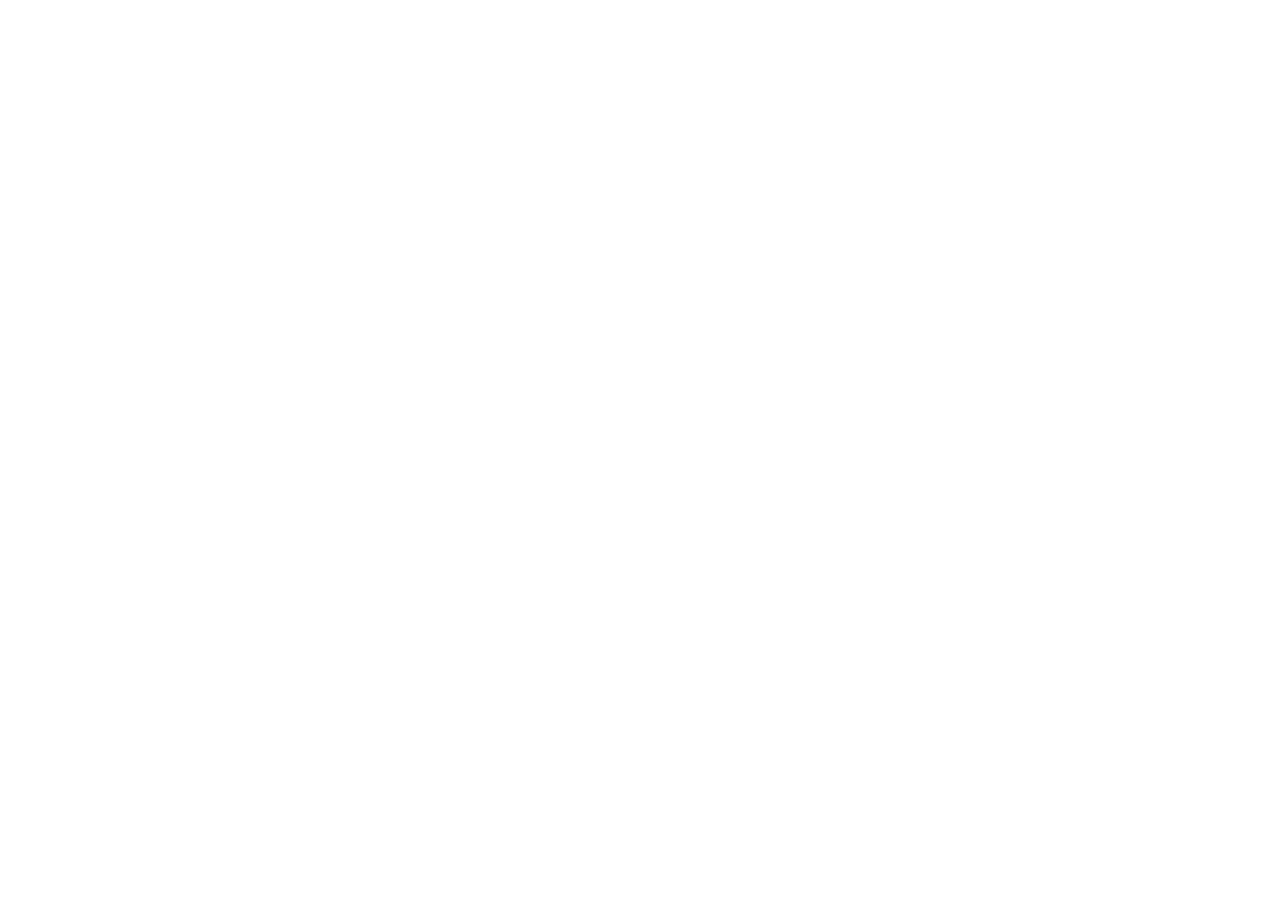
==== assignment/index.html @ 48a9313e "change html title" ====
<!DOCTYPE html>
<html>
<head>
    <meta charset="utf-8" />
    <meta http-equiv="X-UA-Compatible" content="IE=edge">
    <!-- Change the <title> from "Page Title" to "Hello World" -->
    <title>Oh Geez!</title>
    <meta name="viewport" content="width=device-width, initial-scale=1">

    <link rel="stylesheet" type="text/css" media="screen" href="style.css" />
</head>
<body>
    <!-- Create a header element  -->

    <!-- Inside the header, add an <h1> element containing your name -->

    <!-- Include an image -->

    <!-- Create an unordered list with 3 list items of fun facts about you -->

    <!-- Create a footer element -->

    <!-- Inside your footer, put a <p> element with your favorite quote -->
</body>
</html>
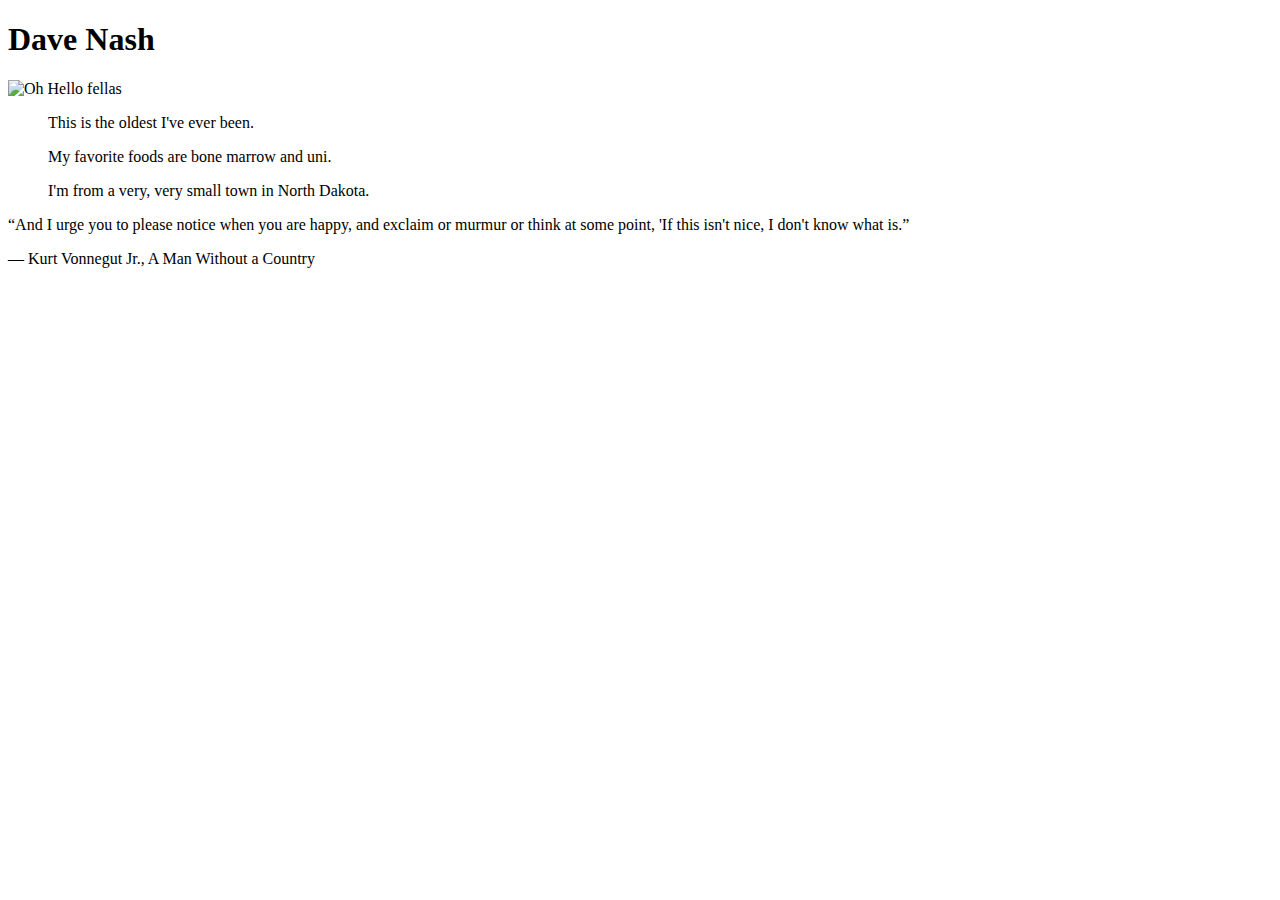
==== commit 017259db: "added picture footer and header" ====
--- a/assignment/index.html
+++ b/assignment/index.html
@@ -4,22 +4,29 @@
     <meta charset="utf-8" />
     <meta http-equiv="X-UA-Compatible" content="IE=edge">
     <!-- Change the <title> from "Page Title" to "Hello World" -->
-    <title>Oh Geez!</title>
+    <title>Oh, Hello World!</title>
     <meta name="viewport" content="width=device-width, initial-scale=1">
 
     <link rel="stylesheet" type="text/css" media="screen" href="style.css" />
 </head>
 <body>
     <!-- Create a header element  -->
+<header>
+    <!-- Inside the header, add an <h1> element containing your name -->
+<h1>Dave Nash</h1>
+    <!-- Include an image -->
+<img src="https://www.hollywoodreporter.com/wp-content/uploads/2016/10/4589-h_2016.jpg?w=1024" alt="Oh Hello fellas" style="width:300px; height: 150px;">
+    <!-- Create an unordered list with 3 list items of fun facts about you -->
+<ul>This is the oldest I've ever been.</ul>
+<ul>My favorite foods are bone marrow and uni.</ul>
+<ul>I'm from a very, very small town in North Dakota.</ul>
 
-    <!-- Inside the header, add an <h1> element containing your name -->
-
-    <!-- Include an image -->
-
-    <!-- Create an unordered list with 3 list items of fun facts about you -->
-
+</header>
     <!-- Create a footer element -->
-
+<footer>
+    <p>“And I urge you to please notice when you are happy, and exclaim or murmur or think at some point, 'If this isn't nice, I don't know what is.”</p>
+    <p>― Kurt Vonnegut Jr., A Man Without a Country</p>
+</footer>
     <!-- Inside your footer, put a <p> element with your favorite quote -->
 </body>
 </html>
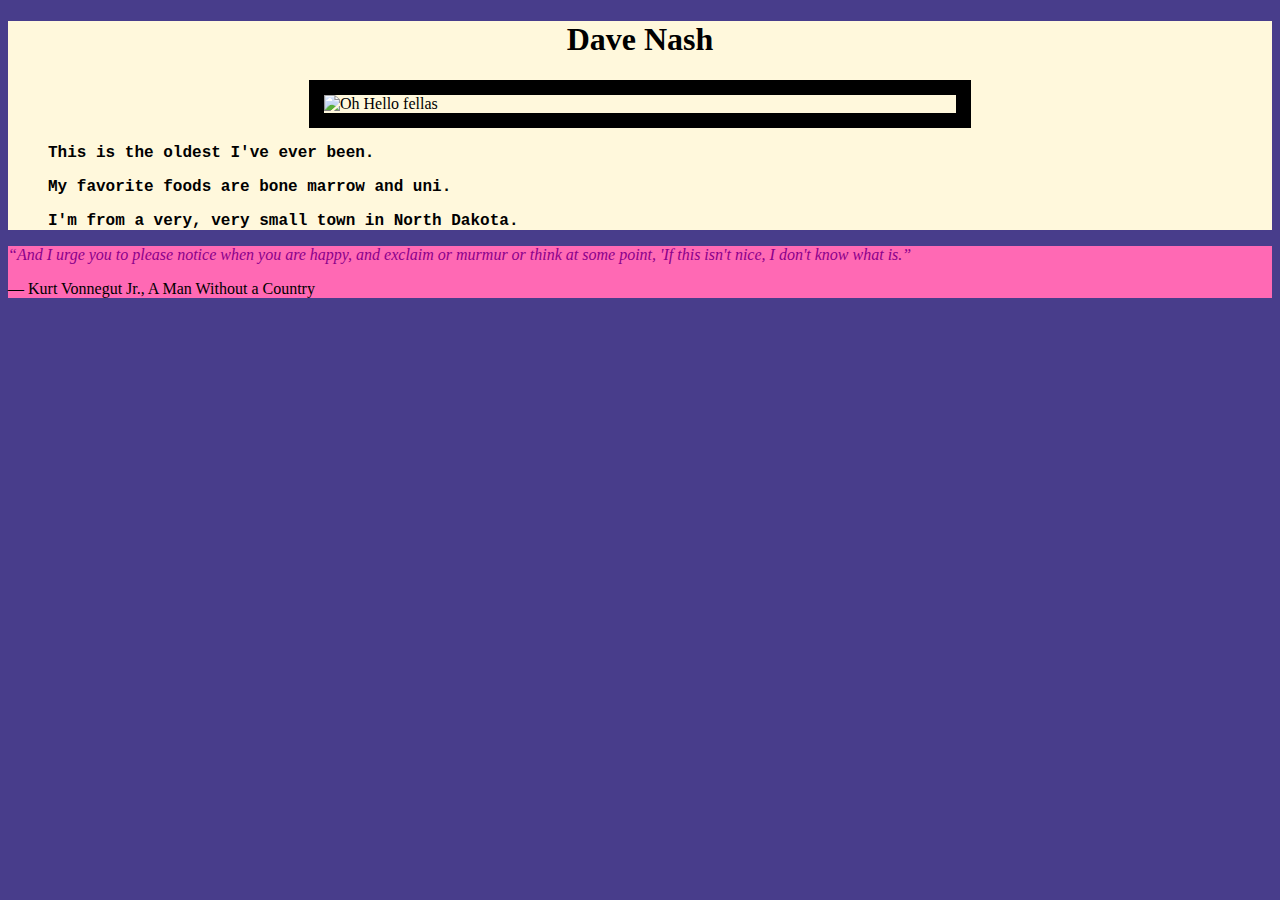
==== commit bba409ec: "updated stylesheet tasks" ====
--- a/assignment/index.html
+++ b/assignment/index.html
@@ -15,7 +15,7 @@
     <!-- Inside the header, add an <h1> element containing your name -->
 <h1>Dave Nash</h1>
     <!-- Include an image -->
-<img src="https://www.hollywoodreporter.com/wp-content/uploads/2016/10/4589-h_2016.jpg?w=1024" alt="Oh Hello fellas" style="width:300px; height: 150px;">
+<img src="https://www.hollywoodreporter.com/wp-content/uploads/2016/10/4589-h_2016.jpg?w=1024" alt="Oh Hello fellas" class="image">
     <!-- Create an unordered list with 3 list items of fun facts about you -->
 <ul>This is the oldest I've ever been.</ul>
 <ul>My favorite foods are bone marrow and uni.</ul>
@@ -24,8 +24,8 @@
 </header>
     <!-- Create a footer element -->
 <footer>
-    <p>“And I urge you to please notice when you are happy, and exclaim or murmur or think at some point, 'If this isn't nice, I don't know what is.”</p>
-    <p>― Kurt Vonnegut Jr., A Man Without a Country</p>
+    <p class="p1">“And I urge you to please notice when you are happy, and exclaim or murmur or think at some point, 'If this isn't nice, I don't know what is.”</p>
+    <p class="p2">― Kurt Vonnegut Jr., A Man Without a Country</p>
 </footer>
     <!-- Inside your footer, put a <p> element with your favorite quote -->
 </body>
--- a/assignment/style.css
+++ b/assignment/style.css
@@ -0,0 +1,44 @@
+/* Give your page a fun background color */
+body {
+    background-color: DarkSlateBlue;"
+}
+/* Make the header and footer a different color from the background */
+header {
+    background-color: cornsilk;
+}
+
+footer {
+    color: darkmagenta;
+    background-color: hotpink;
+}
+/* Align the h1 containing your name in the center of the header*/
+h1 {
+    text-align: center;
+}
+
+.image {
+    display: block;
+    margin-left: auto;
+    margin-right: auto;
+    width: 50%;}
+img {
+    border-style: solid;
+    border-width: 15px;
+    border-color:limegreen;
+    border: 15px solid;
+}
+/* Make your p tag a different color and italic */
+.p1 {
+    font-style: italic;
+}
+
+.p2 {
+    color: black;
+}
+/* Put a border around your image */
+
+/* Change the font-family of your list */
+ul {
+font-family: 'Courier New', Courier, monospace;
+font-weight: bold;
+}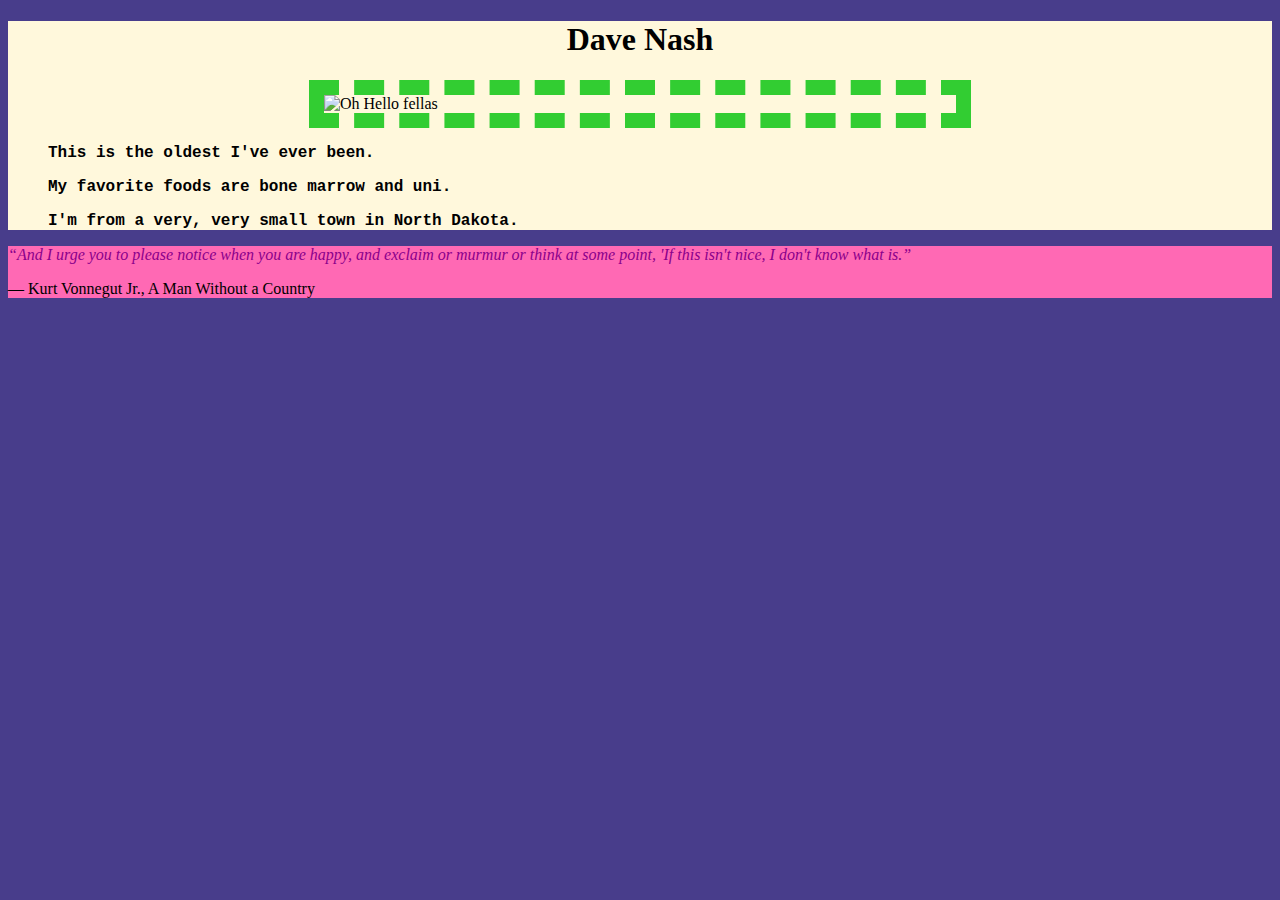
==== commit 973d2e36: "added javascript file" ====
--- a/assignment/index.html
+++ b/assignment/index.html
@@ -8,6 +8,8 @@
     <meta name="viewport" content="width=device-width, initial-scale=1">
 
     <link rel="stylesheet" type="text/css" media="screen" href="style.css" />
+    <script src="helloWorld.js"></script>
+
 </head>
 <body>
     <!-- Create a header element  -->
--- a/assignment/style.css
+++ b/assignment/style.css
@@ -1,16 +1,19 @@
 /* Give your page a fun background color */
 body {
-    background-color: DarkSlateBlue;"
+    background-color: DarkSlateBlue;
 }
+
+
 /* Make the header and footer a different color from the background */
 header {
     background-color: cornsilk;
 }
 
 footer {
-    color: darkmagenta;
     background-color: hotpink;
 }
+
+
 /* Align the h1 containing your name in the center of the header*/
 h1 {
     text-align: center;
@@ -20,22 +23,29 @@
     display: block;
     margin-left: auto;
     margin-right: auto;
-    width: 50%;}
+    width: 50%;
+}
+
 img {
-    border-style: solid;
-    border-width: 15px;
-    border-color:limegreen;
-    border: 15px solid;
+    border: 15px dashed limegreen;
 }
+
+
 /* Make your p tag a different color and italic */
+
 .p1 {
+    color: darkmagenta;
     font-style: italic;
 }
 
 .p2 {
     color: black;
 }
+
+
 /* Put a border around your image */
+
+
 
 /* Change the font-family of your list */
 ul {
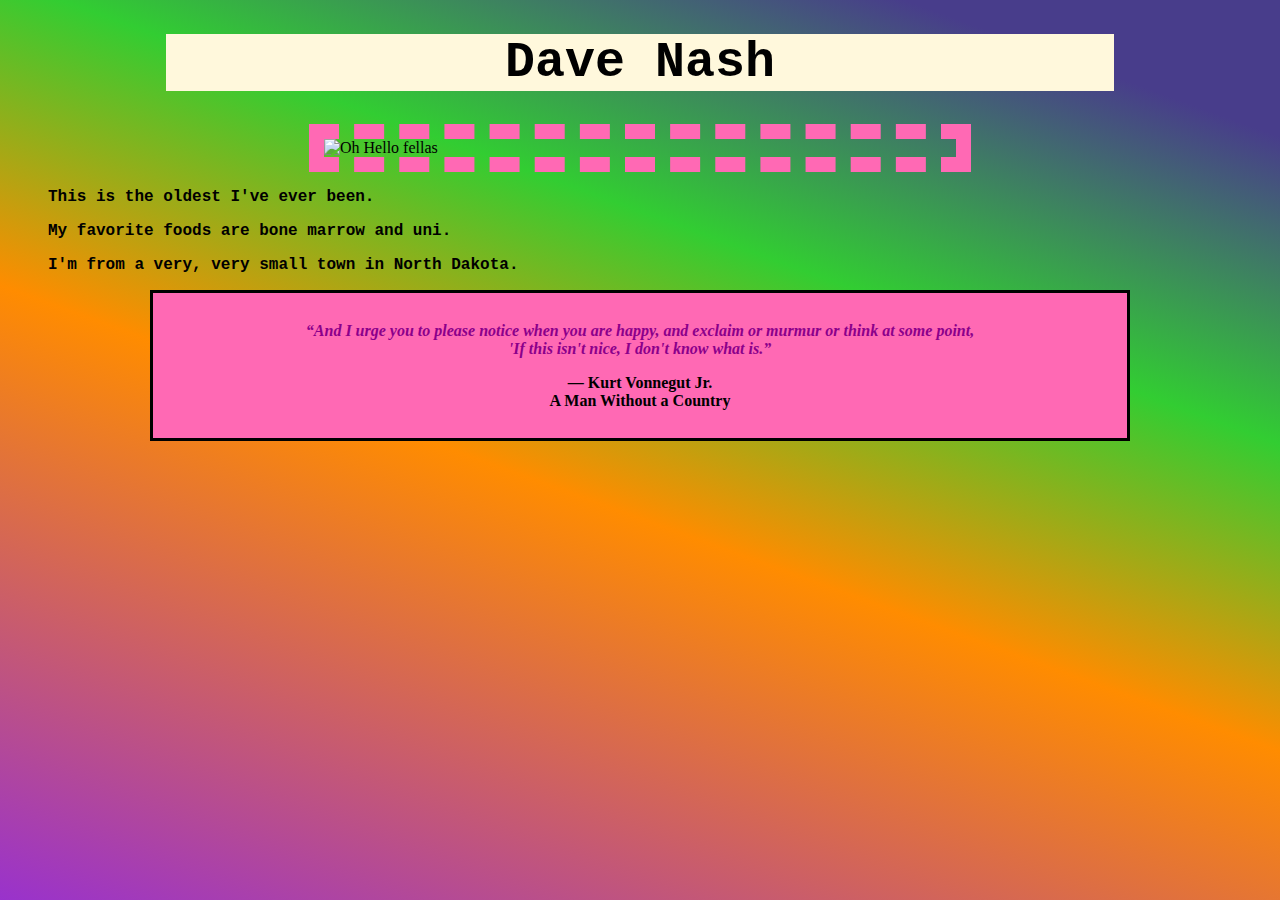
==== commit e269b45b: "color and formatting updates to stylesheet" ====
--- a/assignment/index.html
+++ b/assignment/index.html
@@ -16,6 +16,7 @@
 <header>
     <!-- Inside the header, add an <h1> element containing your name -->
 <h1>Dave Nash</h1>
+</header>
     <!-- Include an image -->
 <img src="https://www.hollywoodreporter.com/wp-content/uploads/2016/10/4589-h_2016.jpg?w=1024" alt="Oh Hello fellas" class="image">
     <!-- Create an unordered list with 3 list items of fun facts about you -->
@@ -23,11 +24,11 @@
 <ul>My favorite foods are bone marrow and uni.</ul>
 <ul>I'm from a very, very small town in North Dakota.</ul>
 
-</header>
+
     <!-- Create a footer element -->
 <footer>
-    <p class="p1">“And I urge you to please notice when you are happy, and exclaim or murmur or think at some point, 'If this isn't nice, I don't know what is.”</p>
-    <p class="p2">― Kurt Vonnegut Jr., A Man Without a Country</p>
+    <p class="p1">“And I urge you to please notice when you are happy, and exclaim or murmur or think at some point, <br> 'If this isn't nice, I don't know what is.”</p>
+    <p class="p2">― Kurt Vonnegut Jr. <br> A Man Without a Country</p>
 </footer>
     <!-- Inside your footer, put a <p> element with your favorite quote -->
 </body>
--- a/assignment/style.css
+++ b/assignment/style.css
@@ -1,22 +1,36 @@
 /* Give your page a fun background color */
+
 body {
-    background-color: DarkSlateBlue;
+    height: auto;
+    background-image: linear-gradient(200deg, DarkSlateBlue 10%, limegreen, DarkOrange 55%, DarkOrchid);
+    background-position: center center;
+    background-attachment: fixed;
+    background-size: cover;
+    background-repeat: no-repeat;
 }
-
 
 /* Make the header and footer a different color from the background */
 header {
     background-color: cornsilk;
+    width: 75%;
+    text-align: center;
+    margin: auto;
 }
 
 footer {
     background-color: hotpink;
+    width: 75%;
+    margin: auto;
+    border: 3px solid black;
+    padding: 1%;
 }
 
 
 /* Align the h1 containing your name in the center of the header*/
 h1 {
     text-align: center;
+    font-family: 'Courier New', Courier, monospace;
+    font-size: 50px;
 }
 
 .image {
@@ -26,26 +40,28 @@
     width: 50%;
 }
 
-img {
-    border: 15px dashed limegreen;
-}
-
 
 /* Make your p tag a different color and italic */
 
 .p1 {
     color: darkmagenta;
     font-style: italic;
+    font-weight: bolder;
+    text-align: center;
 }
 
 .p2 {
     color: black;
+    text-align: center;
+    font-weight: bold;
 }
 
 
 /* Put a border around your image */
 
-
+img {
+    border: 15px dashed hotpink;
+}
 
 /* Change the font-family of your list */
 ul {
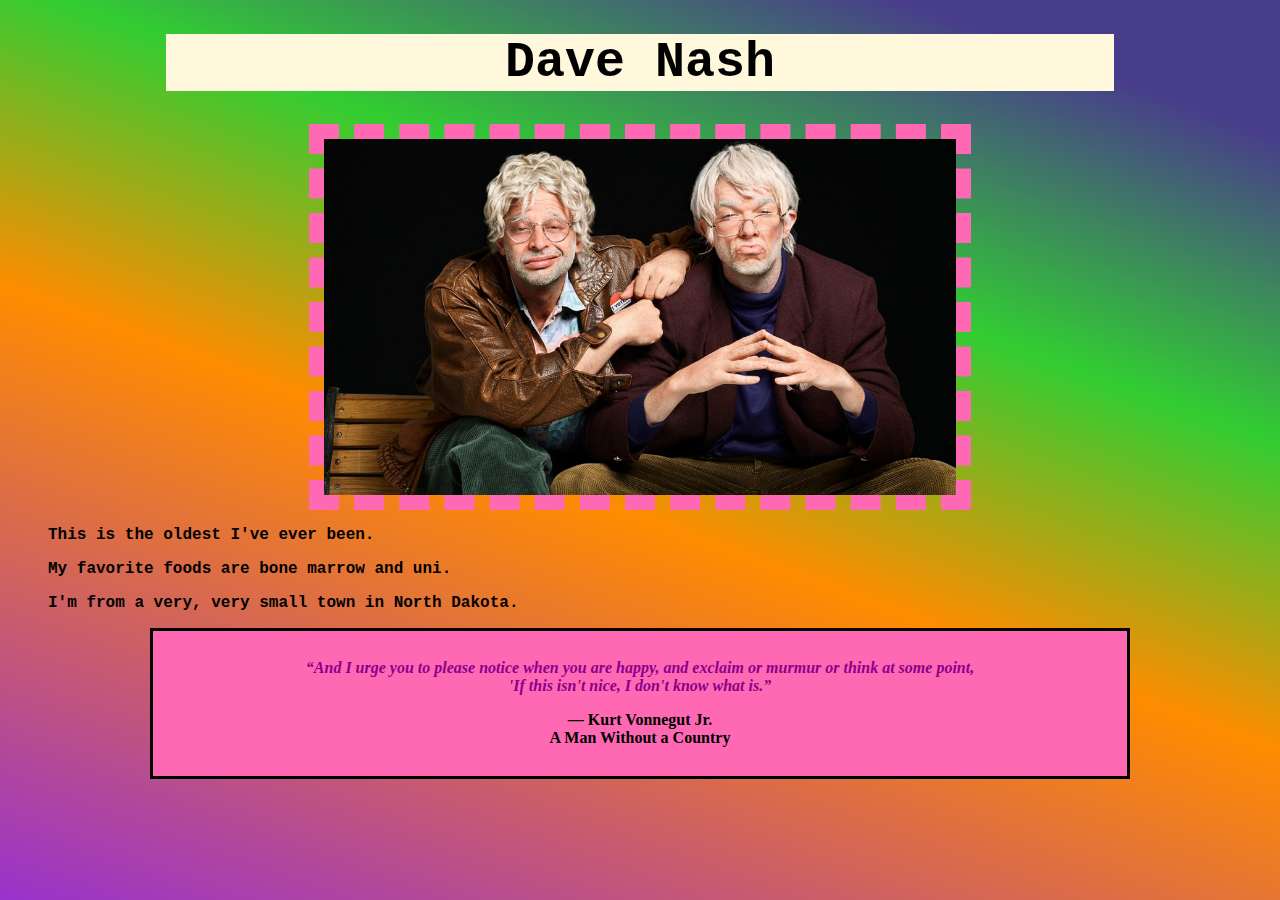
==== commit dda77351: "added image file and changed image source in html" ====
--- a/assignment/index.html
+++ b/assignment/index.html
@@ -18,7 +18,7 @@
 <h1>Dave Nash</h1>
 </header>
     <!-- Include an image -->
-<img src="https://www.hollywoodreporter.com/wp-content/uploads/2016/10/4589-h_2016.jpg?w=1024" alt="Oh Hello fellas" class="image">
+<img src="OhHello3.jpg" "Oh Hello fellas" class="image">
     <!-- Create an unordered list with 3 list items of fun facts about you -->
 <ul>This is the oldest I've ever been.</ul>
 <ul>My favorite foods are bone marrow and uni.</ul>
